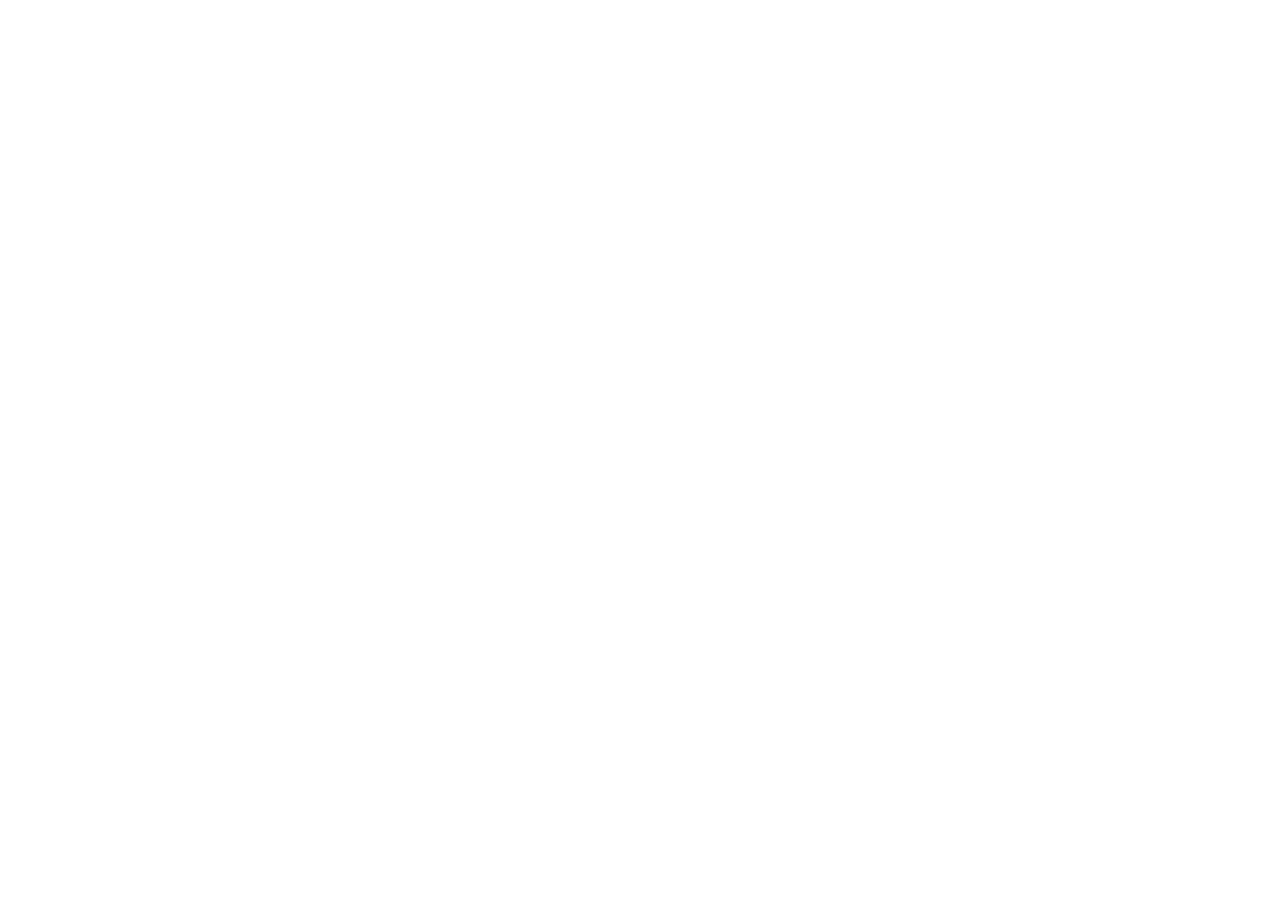
==== newmodel.html @ a3a33b5d "add page new model" ====
<!DOCTYPE html>
<html lang="en">
  <head>
    <meta charset="UTF-8" />
    <meta http-equiv="X-UA-Compatible" content="IE=edge" />
    <meta name="viewport" content="width=device-width, initial-scale=1.0" />
    <title>View model</title>
    <script
      type="module"
      src="https://unpkg.com/@google/model-viewer/dist/model-viewer.min.js"
    ></script>
  </head>
  <style>
    model-viewer {
      width: 400px;
      height: 600px;
      margin: 0 auto;
    }
  </style>
  <body>
    <!-- src="assets\AMG-GLE63_V03.glb" -->
    
    <model-viewer src="assets\model.glb" camera-controls auto-rotate ar> </model-viewer>
  </body>
</html>
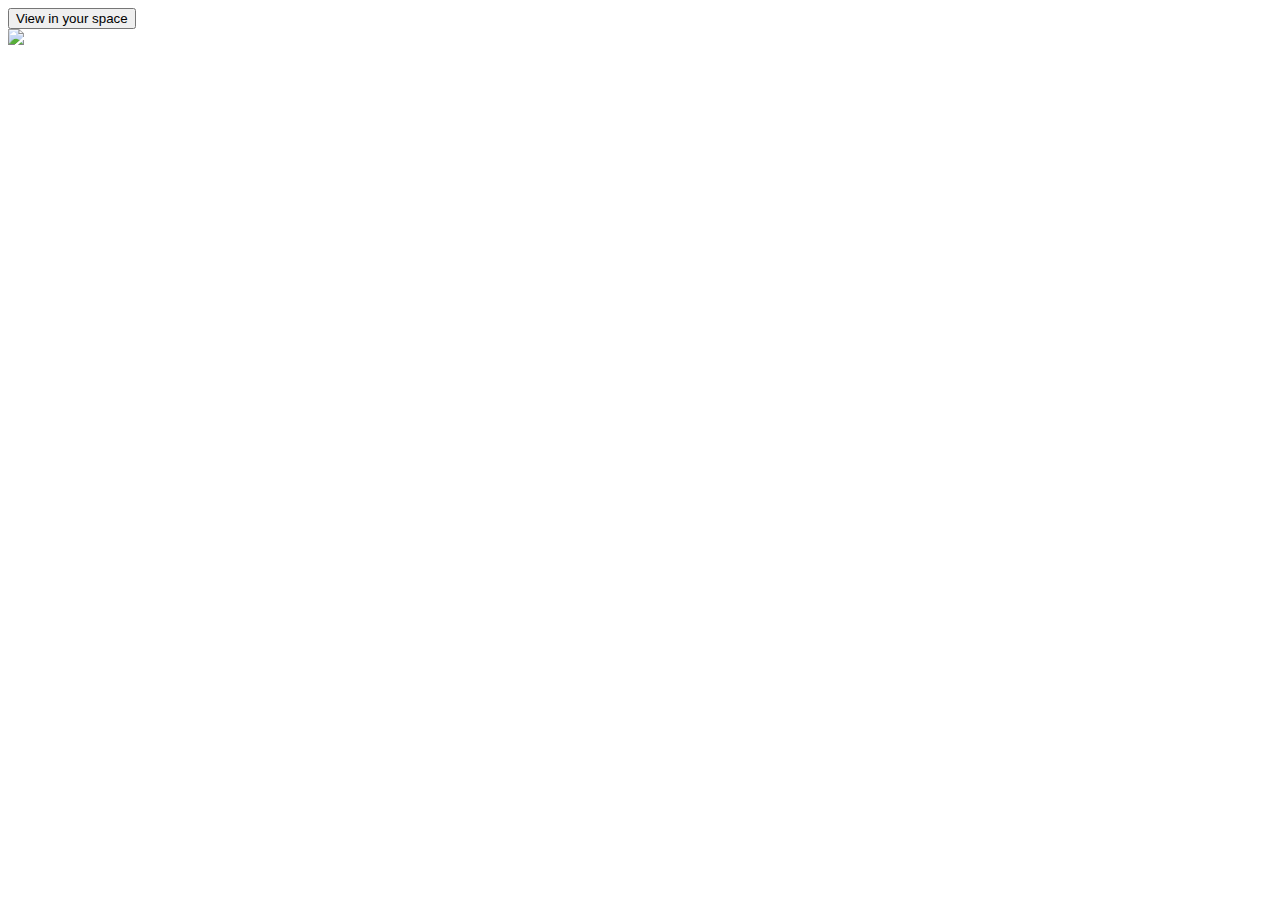
==== commit 4c408710: "view in your spaces" ====
--- a/newmodel.html
+++ b/newmodel.html
@@ -19,7 +19,58 @@
   </style>
   <body>
     <!-- src="assets\AMG-GLE63_V03.glb" -->
-    
-    <model-viewer src="assets\model.glb" camera-controls auto-rotate ar> </model-viewer>
+
+    <model-viewer
+      src="assets\model.glb"
+      ar
+      ar-modes="webxr scene-viewer quick-look"
+      camera-controls
+      auto-rotate
+      environment-image="neutral"
+      shadow-intensity="1"
+    >
+    </model-viewer>
   </body>
-</html>+</html>
+
+<!DOCTYPE html>
+<html lang="en">
+  <head>
+    <title>&lt;model-viewer&gt; template</title>
+    <meta charset="utf-8" />
+    <meta name="description" content="&lt;model-viewer&gt; template" />
+    <meta name="viewport" content="width=device-width, initial-scale=1" />
+    <link type="text/css" href="./styles.css" rel="stylesheet" />
+    <!-- OPTIONAL: The :focus-visible polyfill removes the focus ring for some input types -->
+    <script
+      src="https://unpkg.com/focus-visible@5.0.2/dist/focus-visible.js"
+      defer
+    ></script>
+  </head>
+  <body>
+    <!-- <model-viewer> HTML element -->
+    <model-viewer
+      src="Astronaut.glb"
+      ar
+      ar-modes="webxr scene-viewer quick-look"
+      camera-controls
+      environment-image="neutral"
+      poster="poster.webp"
+      shadow-intensity="1"
+    >
+      <div class="progress-bar hide" slot="progress-bar">
+        <div class="update-bar"></div>
+      </div>
+      <button slot="ar-button" id="ar-button">View in your space</button>
+      <div id="ar-prompt">
+        <img src="ar_hand_prompt.png" />
+      </div>
+    </model-viewer>
+    <script src="script.js"></script>
+    <!-- Loads <model-viewer> for browsers: -->
+    <script
+      type="module"
+      src="https://unpkg.com/@google/model-viewer/dist/model-viewer.min.js"
+    ></script>
+  </body>
+</html>
